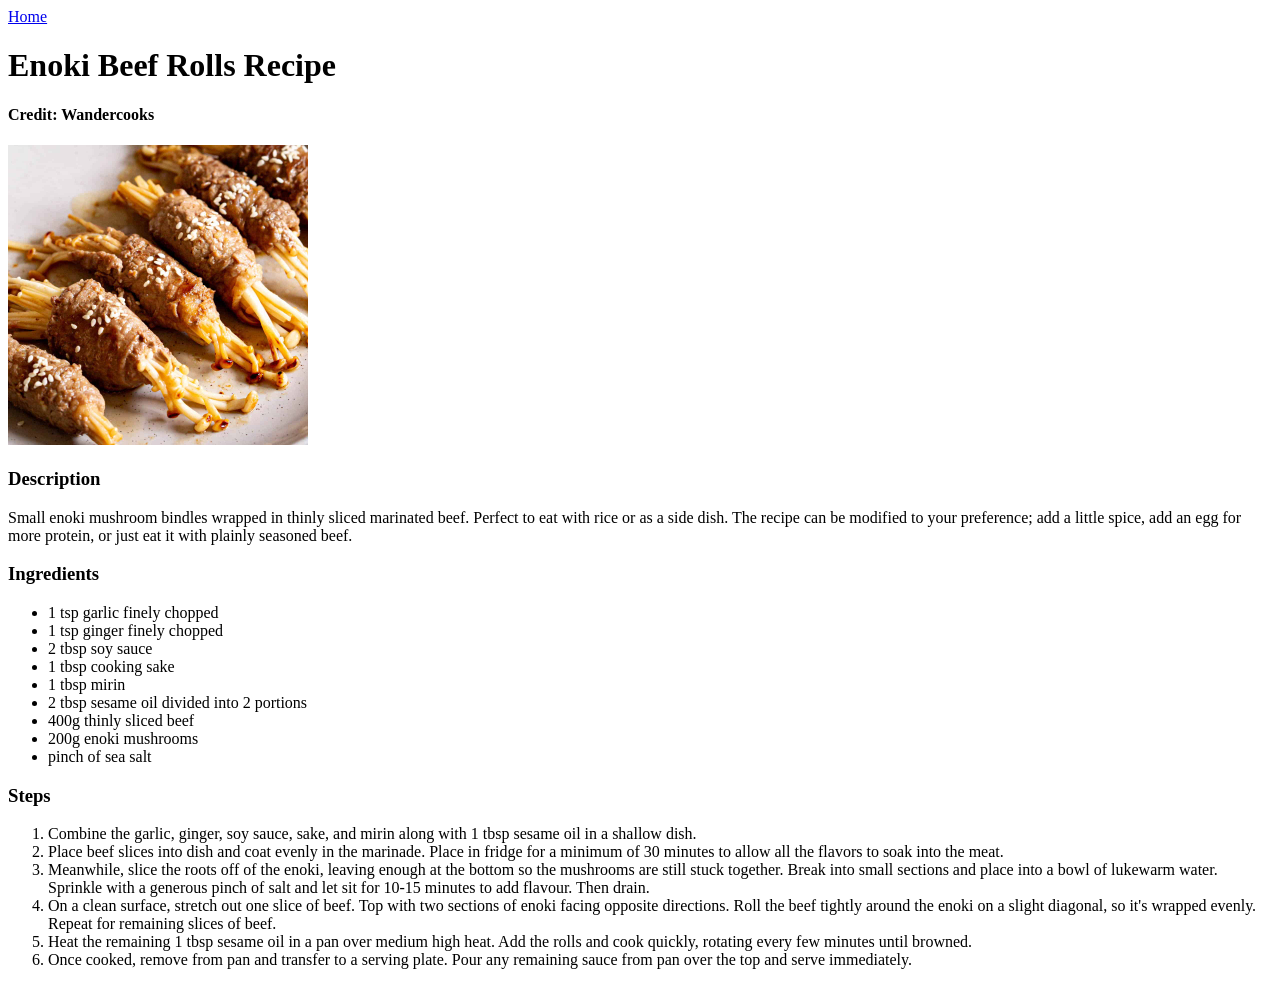
==== recipes/enoki-beef-rolls.html @ 621db851 "Create home and recipe pages Create the separate pages for the simple recipe website. Each recipe pa" ====
<!DOCTYPE html>
<html lang="en">
    <head>
        <meta charset="UTF-8">
        <title>Enoki Beef Rolls</title>
    </head>
    <body>
        <a href="../index.html">Home</a>
        <h1>Enoki Beef Rolls Recipe</h1>
        <h4>Credit: Wandercooks</h4>
        <img src="../images/enoki-beef-rolls.jpg" alt="Enoki mushrooms rolled in marinated beef." width="300">
        
        <h3>Description</h3>
        <p>
            Small enoki mushroom bindles wrapped in thinly sliced marinated beef.
            Perfect to eat with rice or as a side dish. The recipe can be modified
            to your preference; add a little spice, add an egg for more protein, 
            or just eat it with plainly seasoned beef.
        </p>

        <h3>Ingredients</h3>
        <ul>
            <li>1 tsp garlic finely chopped</li>
            <li>1 tsp ginger finely chopped</li>
            <li>2 tbsp soy sauce</li>
            <li>1 tbsp cooking sake</li>
            <li>1 tbsp mirin</li>
            <li>2 tbsp sesame oil divided into 2 portions</li>
            <li>400g thinly sliced beef</li>
            <li>200g enoki mushrooms</li>
            <li>pinch of sea salt</li>
        </ul>

        <h3>Steps</h3>
        <ol>
            <li>
                Combine the garlic, ginger, soy sauce, sake, and mirin along with 1 tbsp
                sesame oil in a shallow dish.
            </li>
            <li>
                Place beef slices into dish and coat evenly in the marinade. Place in
                fridge for a minimum of 30 minutes to allow all the flavors to soak into
                the meat.
            </li>
            <li>
                Meanwhile, slice the roots off of the enoki, leaving enough at the bottom
                so the mushrooms are still stuck together. Break into small sections and
                place into a bowl of lukewarm water. Sprinkle with a generous pinch of salt
                and let sit for 10-15 minutes to add flavour. Then drain.
            </li>
            <li>
                On a clean surface, stretch out one slice of beef. Top with two sections of
                enoki facing opposite directions. Roll the beef tightly around the enoki on
                a slight diagonal, so it's wrapped evenly. Repeat for remaining slices of beef.
            </li>
            <li>
                Heat the remaining 1 tbsp sesame oil in a pan over medium high heat. Add the rolls
                and cook quickly, rotating every few minutes until browned.
            </li>
            <li>
                Once cooked, remove from pan and transfer to a serving plate. Pour any remaining
                sauce from pan over the top and serve immediately.
            </li>
        </ol>
    </body>
</html>
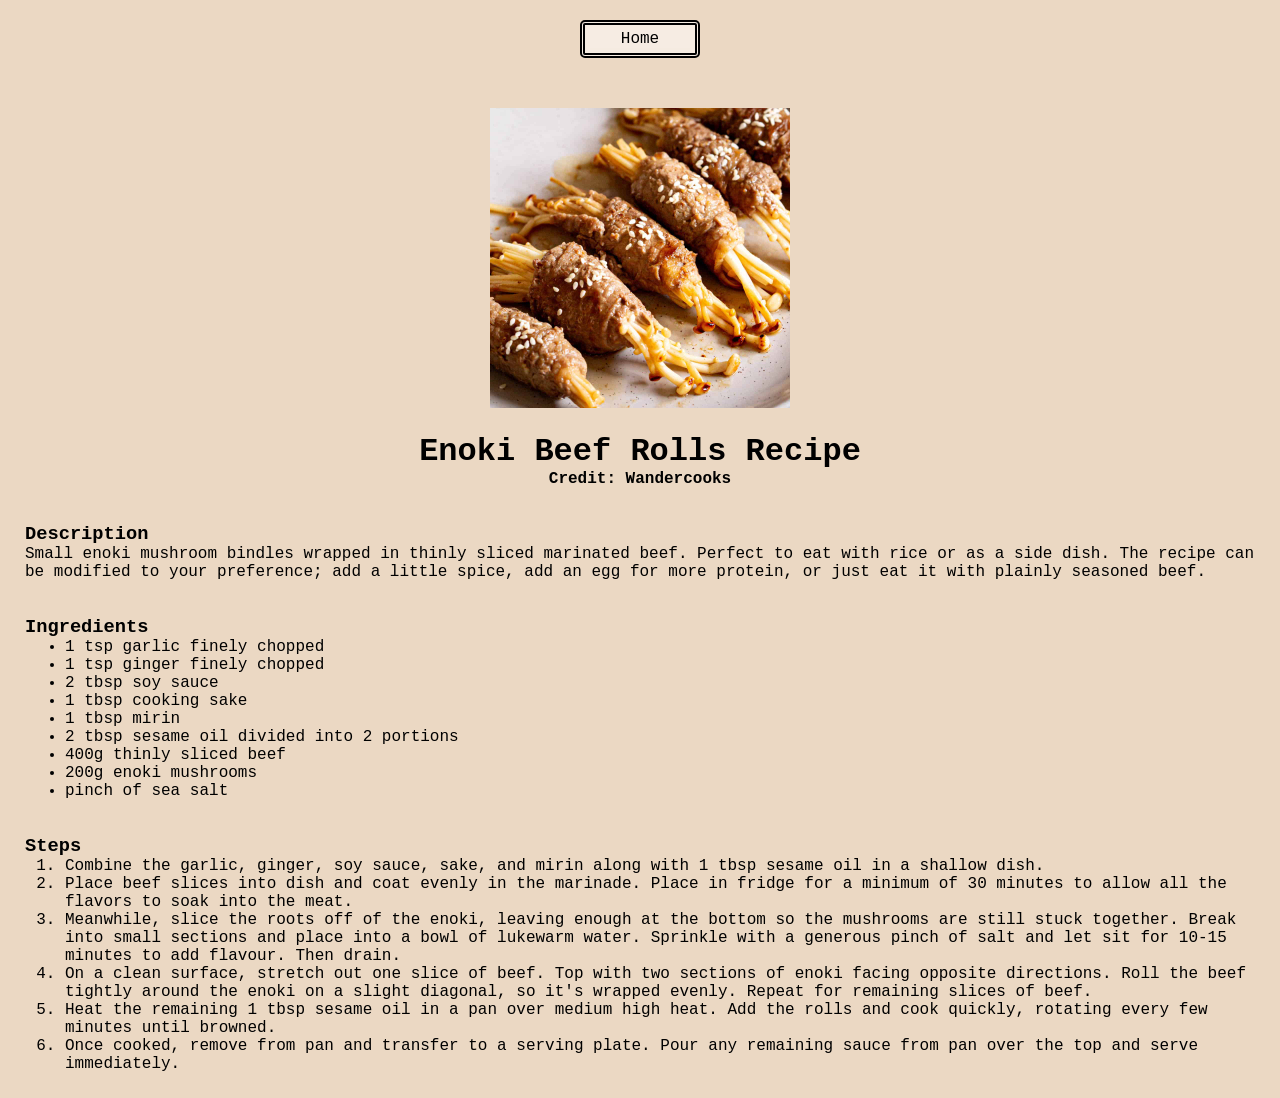
==== commit da00c416: "Add style to the recipe pages Modify HTML elements to make it easier to create rules for them. Added" ====
--- a/recipes/enoki-beef-rolls.html
+++ b/recipes/enoki-beef-rolls.html
@@ -3,64 +3,74 @@
     <head>
         <meta charset="UTF-8">
         <title>Enoki Beef Rolls</title>
+        <link rel="stylesheet" href="recipe-styles.css">
     </head>
     <body>
-        <a href="../index.html">Home</a>
-        <h1>Enoki Beef Rolls Recipe</h1>
-        <h4>Credit: Wandercooks</h4>
+        <a href="../index.html">
+            <div class="home">Home</div>
+        </a>
         <img src="../images/enoki-beef-rolls.jpg" alt="Enoki mushrooms rolled in marinated beef." width="300">
+        <div class="title-container">
+            <h1>Enoki Beef Rolls Recipe</h1>
+            <h4>Credit: Wandercooks</h4>
+        </div>
         
-        <h3>Description</h3>
-        <p>
-            Small enoki mushroom bindles wrapped in thinly sliced marinated beef.
-            Perfect to eat with rice or as a side dish. The recipe can be modified
-            to your preference; add a little spice, add an egg for more protein, 
-            or just eat it with plainly seasoned beef.
-        </p>
+        <div class="info-container">
+            <h3>Description</h3>
+            <p>
+                Small enoki mushroom bindles wrapped in thinly sliced marinated beef.
+                Perfect to eat with rice or as a side dish. The recipe can be modified
+                to your preference; add a little spice, add an egg for more protein, 
+                or just eat it with plainly seasoned beef.
+            </p>
+        </div>
 
-        <h3>Ingredients</h3>
-        <ul>
-            <li>1 tsp garlic finely chopped</li>
-            <li>1 tsp ginger finely chopped</li>
-            <li>2 tbsp soy sauce</li>
-            <li>1 tbsp cooking sake</li>
-            <li>1 tbsp mirin</li>
-            <li>2 tbsp sesame oil divided into 2 portions</li>
-            <li>400g thinly sliced beef</li>
-            <li>200g enoki mushrooms</li>
-            <li>pinch of sea salt</li>
-        </ul>
-
-        <h3>Steps</h3>
-        <ol>
-            <li>
-                Combine the garlic, ginger, soy sauce, sake, and mirin along with 1 tbsp
-                sesame oil in a shallow dish.
-            </li>
-            <li>
-                Place beef slices into dish and coat evenly in the marinade. Place in
-                fridge for a minimum of 30 minutes to allow all the flavors to soak into
-                the meat.
-            </li>
-            <li>
-                Meanwhile, slice the roots off of the enoki, leaving enough at the bottom
-                so the mushrooms are still stuck together. Break into small sections and
-                place into a bowl of lukewarm water. Sprinkle with a generous pinch of salt
-                and let sit for 10-15 minutes to add flavour. Then drain.
-            </li>
-            <li>
-                On a clean surface, stretch out one slice of beef. Top with two sections of
-                enoki facing opposite directions. Roll the beef tightly around the enoki on
-                a slight diagonal, so it's wrapped evenly. Repeat for remaining slices of beef.
-            </li>
-            <li>
-                Heat the remaining 1 tbsp sesame oil in a pan over medium high heat. Add the rolls
-                and cook quickly, rotating every few minutes until browned.
-            </li>
-            <li>
-                Once cooked, remove from pan and transfer to a serving plate. Pour any remaining
-                sauce from pan over the top and serve immediately.
-            </li>
-        </ol>
+        <div class="info-container">
+            <h3>Ingredients</h3>
+            <ul>
+                <li>1 tsp garlic finely chopped</li>
+                <li>1 tsp ginger finely chopped</li>
+                <li>2 tbsp soy sauce</li>
+                <li>1 tbsp cooking sake</li>
+                <li>1 tbsp mirin</li>
+                <li>2 tbsp sesame oil divided into 2 portions</li>
+                <li>400g thinly sliced beef</li>
+                <li>200g enoki mushrooms</li>
+                <li>pinch of sea salt</li>
+            </ul>
+        </div>
+        <div class="info-container">
+            <h3>Steps</h3>
+            <ol>
+                <li>
+                    Combine the garlic, ginger, soy sauce, sake, and mirin along with 1 tbsp
+                    sesame oil in a shallow dish.
+                </li>
+                <li>
+                    Place beef slices into dish and coat evenly in the marinade. Place in
+                    fridge for a minimum of 30 minutes to allow all the flavors to soak into
+                    the meat.
+                </li>
+                <li>
+                    Meanwhile, slice the roots off of the enoki, leaving enough at the bottom
+                    so the mushrooms are still stuck together. Break into small sections and
+                    place into a bowl of lukewarm water. Sprinkle with a generous pinch of salt
+                    and let sit for 10-15 minutes to add flavour. Then drain.
+                </li>
+                <li>
+                    On a clean surface, stretch out one slice of beef. Top with two sections of
+                    enoki facing opposite directions. Roll the beef tightly around the enoki on
+                    a slight diagonal, so it's wrapped evenly. Repeat for remaining slices of beef.
+                </li>
+                <li>
+                    Heat the remaining 1 tbsp sesame oil in a pan over medium high heat. Add the rolls
+                    and cook quickly, rotating every few minutes until browned.
+                </li>
+                <li>
+                    Once cooked, remove from pan and transfer to a serving plate. Pour any remaining
+                    sauce from pan over the top and serve immediately.
+                </li>
+            </ol>
+        </div>
     </body>
 </html>
--- a/recipes/recipe-styles.css
+++ b/recipes/recipe-styles.css
@@ -0,0 +1,39 @@
+* {
+    font-family: 'Courier New', Courier, monospace;
+    background-color: rgb(235, 216, 195);
+    margin: 0;
+}
+
+a {
+    display: block;
+    text-align: center;
+    text-decoration: none;
+    color: rgb(0, 0, 0);
+    border: 5px double black;
+    border-radius: 5px;
+    width: 100px;
+    margin: 20px auto 50px;
+    padding: 5px;
+    background-color: rgba(255, 255, 255, .5);
+}
+
+.home {
+    background-color: rgba(255, 255, 255, .05);
+}
+
+img {
+    display: block;
+    margin: 15px auto;
+}
+
+.title-container {
+    text-align: center;
+    padding: 10px;
+    margin: 15px;
+}
+
+.info-container {
+    padding: 10px;
+    margin: 15px;
+}
+
